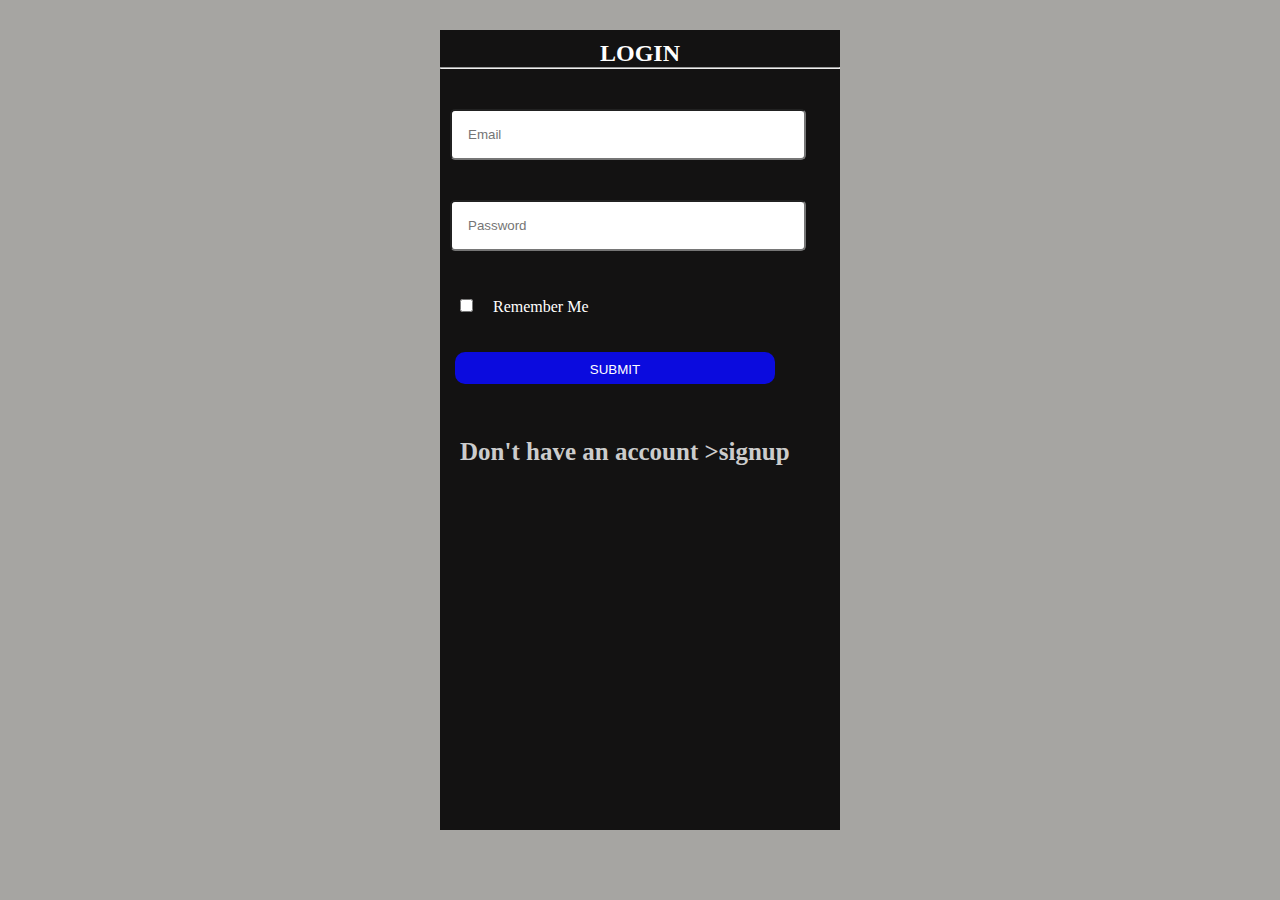
==== LOGIN/LOGIN/index.html @ 361a64a6 "login to sign up and vise versa" ====
<!DOCTYPE html>
<html lang="en">
<head>
    <meta charset="UTF-8">
    <meta http-equiv="X-UA-Compatible" content="IE=edge">
    <meta name="viewport" content="width=device-width, initial-scale=1.0">
    <title>login</title>
    <link rel="stylesheet" href="../LOGIN/style.css">
</head>
<body>
    <div class="container">
        <h2>LOGIN</h2><hr>
        <input class="email" type="email" placeholder="Email" required>
        <input class="email" type="password" placeholder="Password" required><br><br>
        <input type="checkbox"><span>Remember Me</span><BR><BR><br>
        <button class="btn" >SUBMIT</button>  <br><br><br><br>
       <a class="signup">Don't have an account >signup </a>
    </div>
    
</body>
<script src="script.js"></script>
</html>
---- LOGIN/LOGIN/style.css ----
*{
    margin: 0;
    padding: 0;
}
body{
    display: flex;
    align-items: center;
    justify-content: center;
    background-color: rgb(166, 165, 162);
}
h2{
    text-align: center;
    color: #fff;
    margin-top: 10px;
}
.container{
    height: 800px;
    width: 400px;
    background-color:rgb(19, 18, 18);
    margin-top: 30px;
    grid-row: auto;
}
.email{
    padding: 1rem;
    width: 80%;
    margin-left: 10px;
    margin-top: 40px;
    border-radius: 5px;
}
.signup{
    margin-top: 30px;
    margin-left: 20px;
    text-decoration: none;
    color:#ccc;
    font-weight: bold;
    cursor: pointer;
    font-size: 25px;
}
.btn{
    background-color: rgb(11, 11, 222);
    color: #fff;
    width: 80%;
    height: 32px;
    margin-left: 15px;
    border: none;
    padding: 10px;
    border-radius: 10px;
}
input[type="checkbox"],span{
    margin-left: 20px;
    color: #fff;
    margin-top: 30px;
}
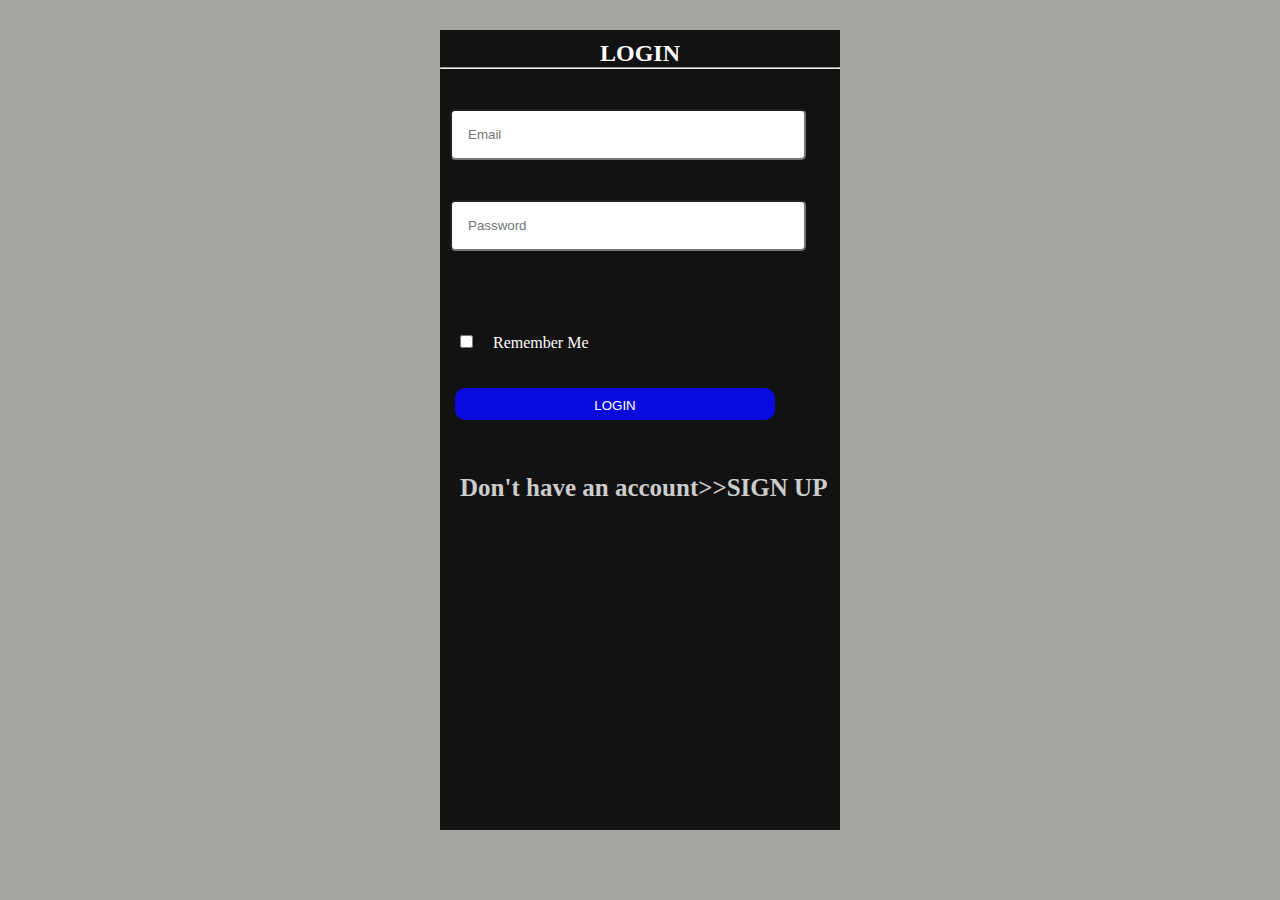
==== commit ef40c7b8: "validated my login form" ====
--- a/LOGIN/LOGIN/index.html
+++ b/LOGIN/LOGIN/index.html
@@ -10,11 +10,14 @@
 <body>
     <div class="container">
         <h2>LOGIN</h2><hr>
-        <input class="email" type="email" placeholder="Email" required>
-        <input class="email" type="password" placeholder="Password" required><br><br>
+        
+        <input class="email" type="email" placeholder="Email">
+        <span class="span"></span><br>
+        <input class="email" id="password" type="password" placeholder="Password" ><br><br>
+        <span class="span1"></span><br><br>
         <input type="checkbox"><span>Remember Me</span><BR><BR><br>
-        <button class="btn" >SUBMIT</button>  <br><br><br><br>
-       <a class="signup">Don't have an account >signup </a>
+        <button class="btn" >LOGIN</button>  <br><br><br><br>
+       <a class="signup">Don't have an account>>SIGN UP</a>
     </div>
     
 </body>
